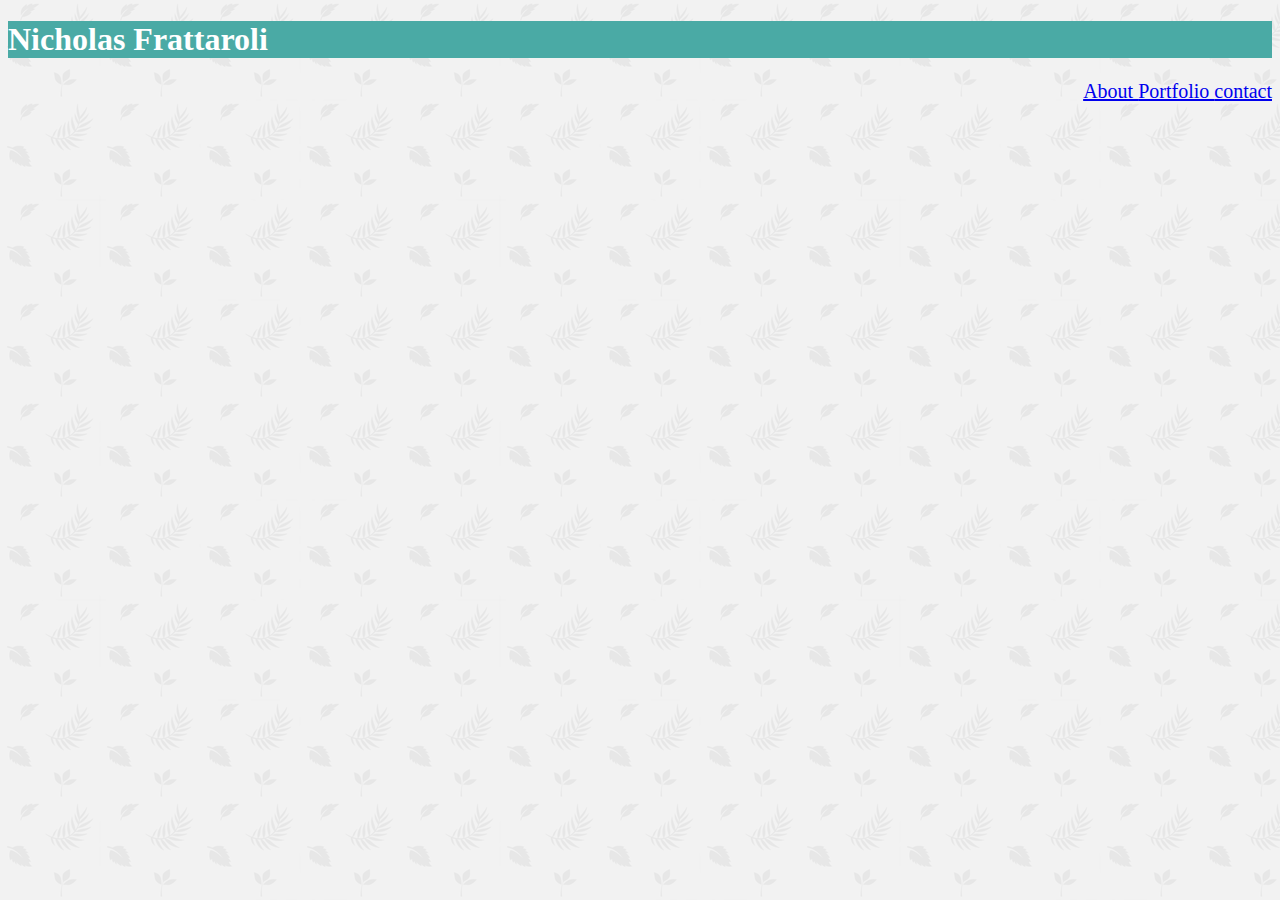
==== contact.html @ 41eac407 "adding img,and correcting syntax" ====
<!DOCTYPE html>
<html lang="en-us">

<head>
    <title>Nicholas Frattaroli Portfolio </title>
    <link rel="stylesheet" type="text/css" href="assets/css/style.css">
</head>
<Header>
    <h1>Nicholas Frattaroli</h1>
    <section id="links">
        <a href="index.html">About </a>
        <a href="portfolio.html">Portfolio </a>
        <a href="contact.html">contact </a>
    </section>
</Header>

<body>
    <class id="question">





    </class>




</body>









</html>
---- assets/css/style.css ----
* {
    box-sizing: border-box;
  }


#Content{
     width: 960px;
     color:black;
     border: green;
     border-width: 1px;
     text-align: center;
}
body{
    background-image: url("../images/leaves-pattern.png")
    
}
h1{
   background:#4aaaa5;
    font-family: Georgia, 'Times New Roman', Times, serif;
    color: white;
}
p{
    padding: 20px
}
img{
    clear: both;
    width: 250px;
    height: 200px;
    float: left
}
#links{
    float: right;
    font-size: 125%;
}
header{ 

}
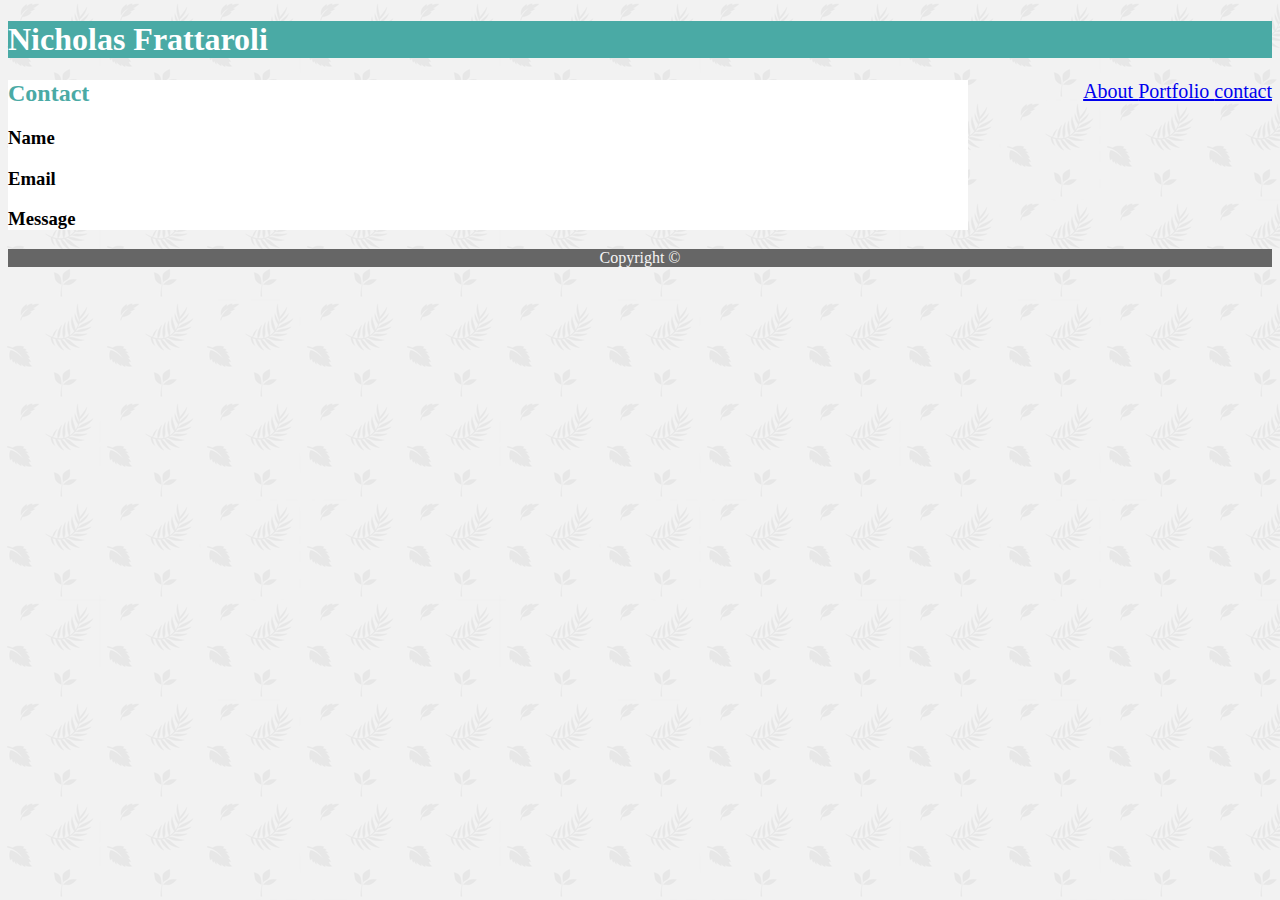
==== commit 526f0561: "adding pictures" ====
--- a/contact.html
+++ b/contact.html
@@ -14,20 +14,23 @@
     </section>
 </Header>
 
-<body>
-    <class id="question">
+<section id="questionnaire">
+<H2>Contact</H2>
+    <body>
+        <h3>Name</h3>
+        <h3>Email</h3>
+        <h3>Message</h3>
 
 
 
 
 
-    </class>
 
 
 
-
-</body>
-
+    </body>
+</section>
+<footer>Copyright © </footer>
 
 
 
--- a/assets/css/style.css
+++ b/assets/css/style.css
@@ -7,9 +7,9 @@
 #Content{
      width: 960px;
      color:black;
-     border: green;
-     border-width: 1px;
+    
      text-align: center;
+     background: #ffffffff
 }
 body{
     background-image: url("../images/leaves-pattern.png")
@@ -35,4 +35,22 @@
 }
 header{ 
 
+}
+
+h2{
+    color: #4aaaa5
+}
+#questionnaire{
+    width: 960px;
+    background: white;
+
+}
+footer{
+    position: flex;
+    color: whitesmoke;
+    background:#666666;
+    text-align: center
+}
+#portfolio{
+    background: white;
 }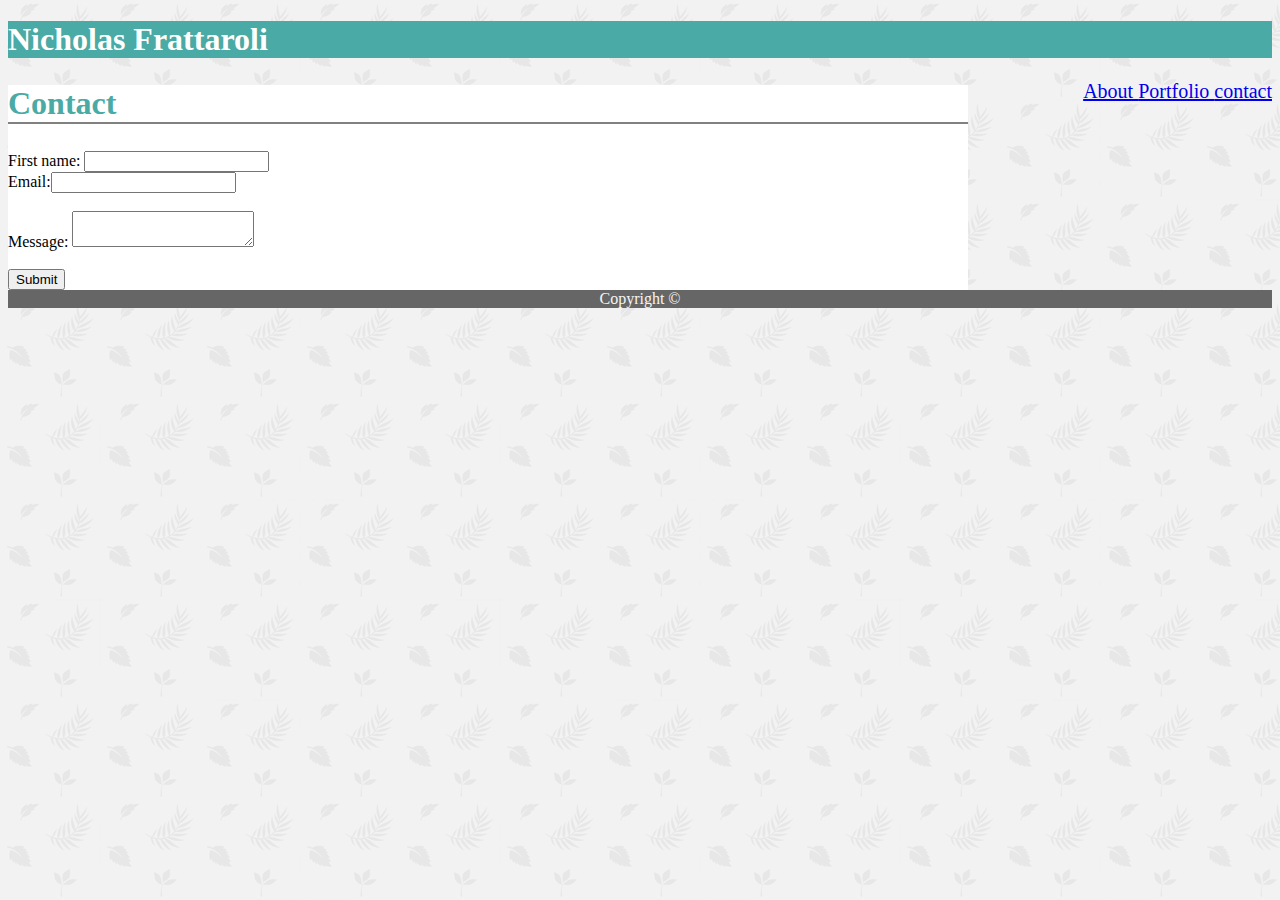
==== commit 26a86b24: "correcting css" ====
--- a/contact.html
+++ b/contact.html
@@ -15,11 +15,17 @@
 </Header>
 
 <section id="questionnaire">
-<H2>Contact</H2>
+    <H2>Contact</H2>
+
     <body>
-        <h3>Name</h3>
-        <h3>Email</h3>
-        <h3>Message</h3>
+        <form action="">
+            First name: <input type="text" name="firstname" value=""><br>
+            Email:<input type="text" name="lastname" value=""><br><br>
+            Message:
+            <textarea></textarea><br><br>
+            <input type="submit" value="Submit">
+        </form>
+
 
 
 
--- a/assets/css/style.css
+++ b/assets/css/style.css
@@ -7,9 +7,9 @@
 #Content{
      width: 960px;
      color:black;
-    
      text-align: center;
-     background: #ffffffff
+     background: #ffffffff;
+     align-content: center
 }
 body{
     background-image: url("../images/leaves-pattern.png")
@@ -19,12 +19,12 @@
    background:#4aaaa5;
     font-family: Georgia, 'Times New Roman', Times, serif;
     color: white;
+    width: 200px2
 }
 p{
     padding: 20px
 }
 img{
-    clear: both;
     width: 250px;
     height: 200px;
     float: left
@@ -38,7 +38,9 @@
 }
 
 h2{
-    color: #4aaaa5
+    color: #4aaaa5;
+    font-size: 200%;
+    border-bottom: 2px solid grey;
 }
 #questionnaire{
     width: 960px;
@@ -49,8 +51,30 @@
     position: flex;
     color: whitesmoke;
     background:#666666;
-    text-align: center
+    text-align: center;
+    clear: both;
 }
 #portfolio{
     background: white;
+}
+#hangman{
+    float: left;
+    clear: both;
+}
+#trivia{
+    float: left;
+    clear: both;
+}
+#rps
+{
+    float: left;
+    clear: both;
+}
+
+#rpg{
+    clear: right;
+}
+#infoWidget
+{
+    /* float: right; */
 }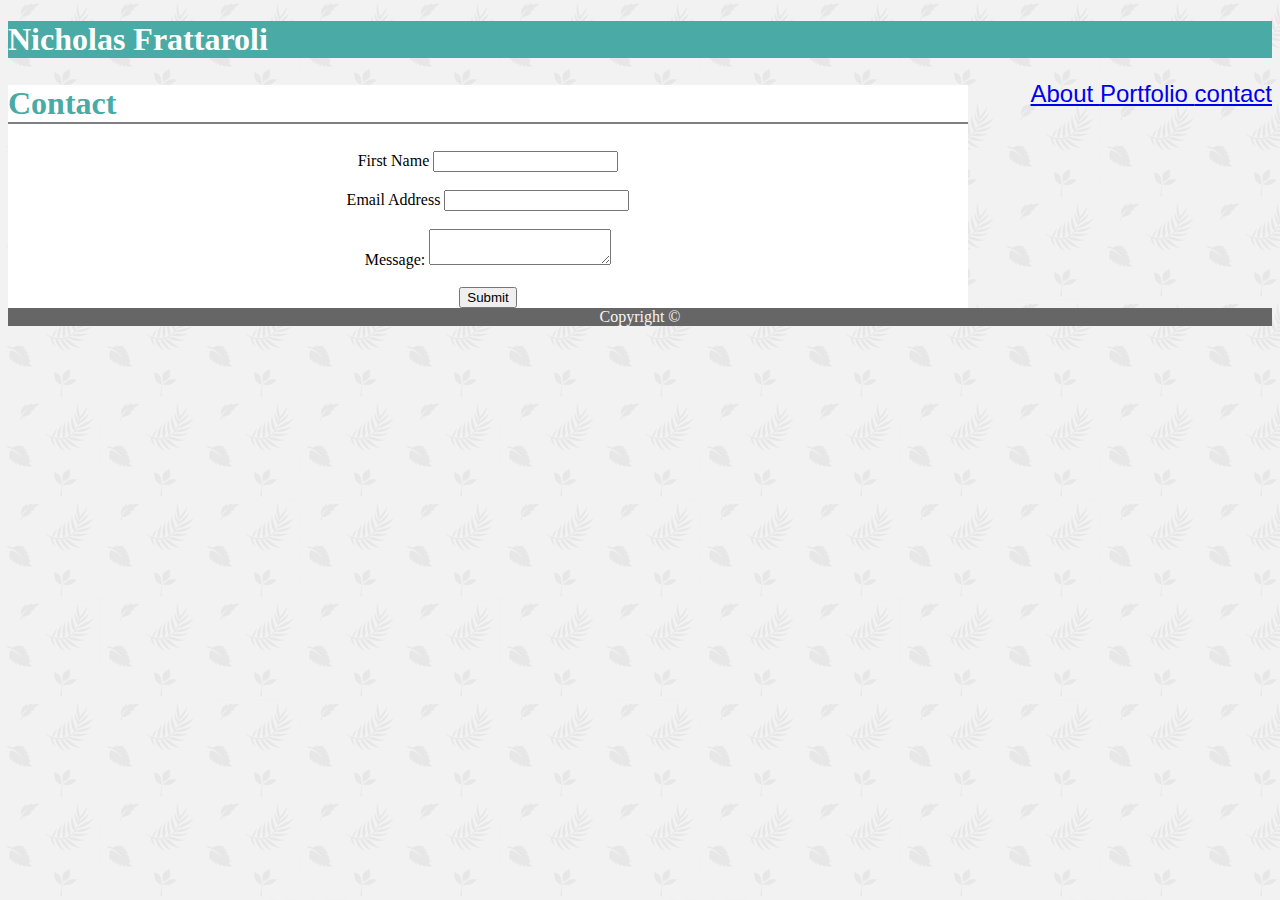
==== commit c705f4b5: "adding style with css" ====
--- a/contact.html
+++ b/contact.html
@@ -18,13 +18,18 @@
     <H2>Contact</H2>
 
     <body>
-        <form action="">
-            First name: <input type="text" name="firstname" value=""><br>
-            Email:<input type="text" name="lastname" value=""><br><br>
-            Message:
-            <textarea></textarea><br><br>
-            <input type="submit" value="Submit">
-        </form>
+        <div id="contact" action="">
+            <form>
+                <label for="fname">First Name</label>
+                <input type="text" id="fname" name="fname"><br> <br>
+                <label for="lname">Email Address</label>
+                <input type="text" id="email" name="email"> <br> <br>
+                Message:
+                <textarea></textarea><br><br>
+                <input type="submit" value="Submit">
+            </div>
+            </form>
+ 
 
 
 
--- a/assets/css/style.css
+++ b/assets/css/style.css
@@ -9,7 +9,11 @@
      color:black;
      text-align: center;
      background: #ffffffff;
-     align-content: center
+     align-content: center;
+     margin: auto;
+     clear: both;
+     
+    
 }
 body{
     background-image: url("../images/leaves-pattern.png")
@@ -77,4 +81,25 @@
 #infoWidget
 {
     /* float: right; */
+}
+#about{
+padding-right: 800px;
+}
+
+#links{
+    font-family:Arial, Helvetica, sans-serif ;
+    font-size: 150%;
+    color: blue;
+}
+
+#contact{
+    text-align: center;
+    align-content: center;
+    clear: both;
+    margin: auto;
+}
+
+#nameblock{
+ text-align: left;
+ margin: auto;
 }